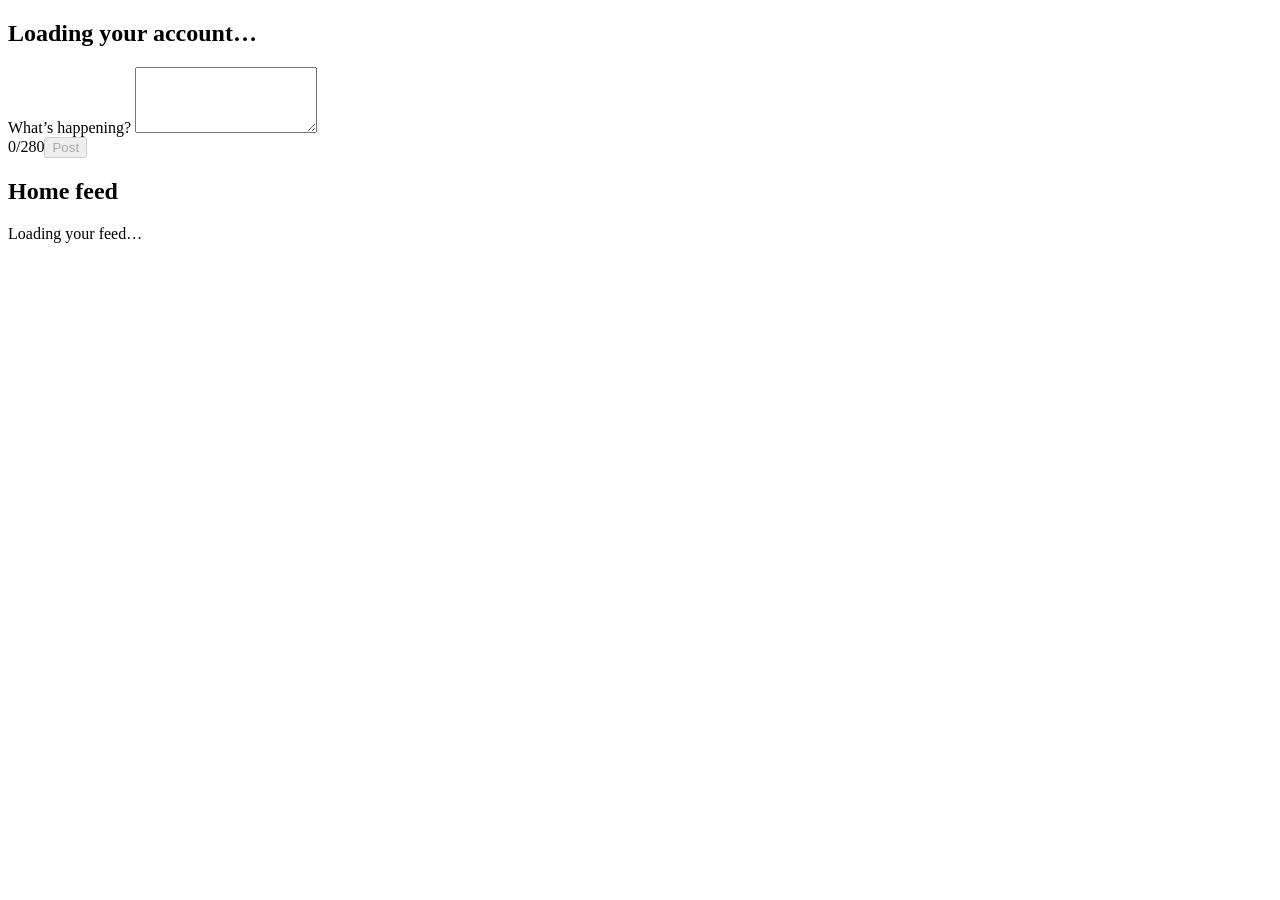
==== public/index.html @ 89bbac33 "build the home feed and composer Added the home page script with the composer, live counter, feed lo" ====
<!DOCTYPE html>
<html lang="en">
<head>
    <meta charset="UTF-8">
    <meta name="viewport" content="width=device-width, initial-scale=1">
    <title>Home - Yapp</title>
    <link rel="icon" type="image/svg+xml" href="/favicon.svg">
    <link rel="stylesheet" href="/assets/css/base.css">
    <link rel="stylesheet" href="/assets/css/index.css">
    <link rel="stylesheet" href="/assets/css/social.css">
</head>
<body>
    <div class="app">
        <div id="site-nav"></div>
        <main class="social-main home-main">
            <section class="welcome-card">
                <h1 id="greeting">Loading your account…</h1>
            </section>
            <section class="social-panel tweet-form">
                <form id="tweet-form" novalidate>
                    <label for="tweet-content">What’s happening?</label>
                    <textarea id="tweet-content" name="content" rows="4"></textarea>
                    <div class="tweet-form-footer"><span id="tweet-count" class="muted">0/280</span><button class="btn btn-primary" id="tweet-submit" type="submit" disabled>Post</button></div>
                </form>
            </section>
            <section class="social-panel">
                <h2>Home feed</h2>
                <p id="home-feed-status" class="muted loading-status" role="status">Loading your feed…</p>
                <div id="home-tweets" aria-live="polite"></div>
                <p class="empty-message" id="home-empty" hidden>No posts in your feed yet. <a href="/search.html">Find people to follow</a>.</p>
                <button class="btn btn-secondary" id="home-more" type="button" hidden>Load more</button>
            </section>
        </main>
    </div>
    <div id="toast-container" class="toast-container" aria-live="polite" aria-atomic="true"></div>
    <script src="/assets/js/api.js?v=3"></script>
    <script src="/assets/js/components.js?v=4"></script>
    <script src="/assets/js/index.js?v=5"></script>
</body>
</html>
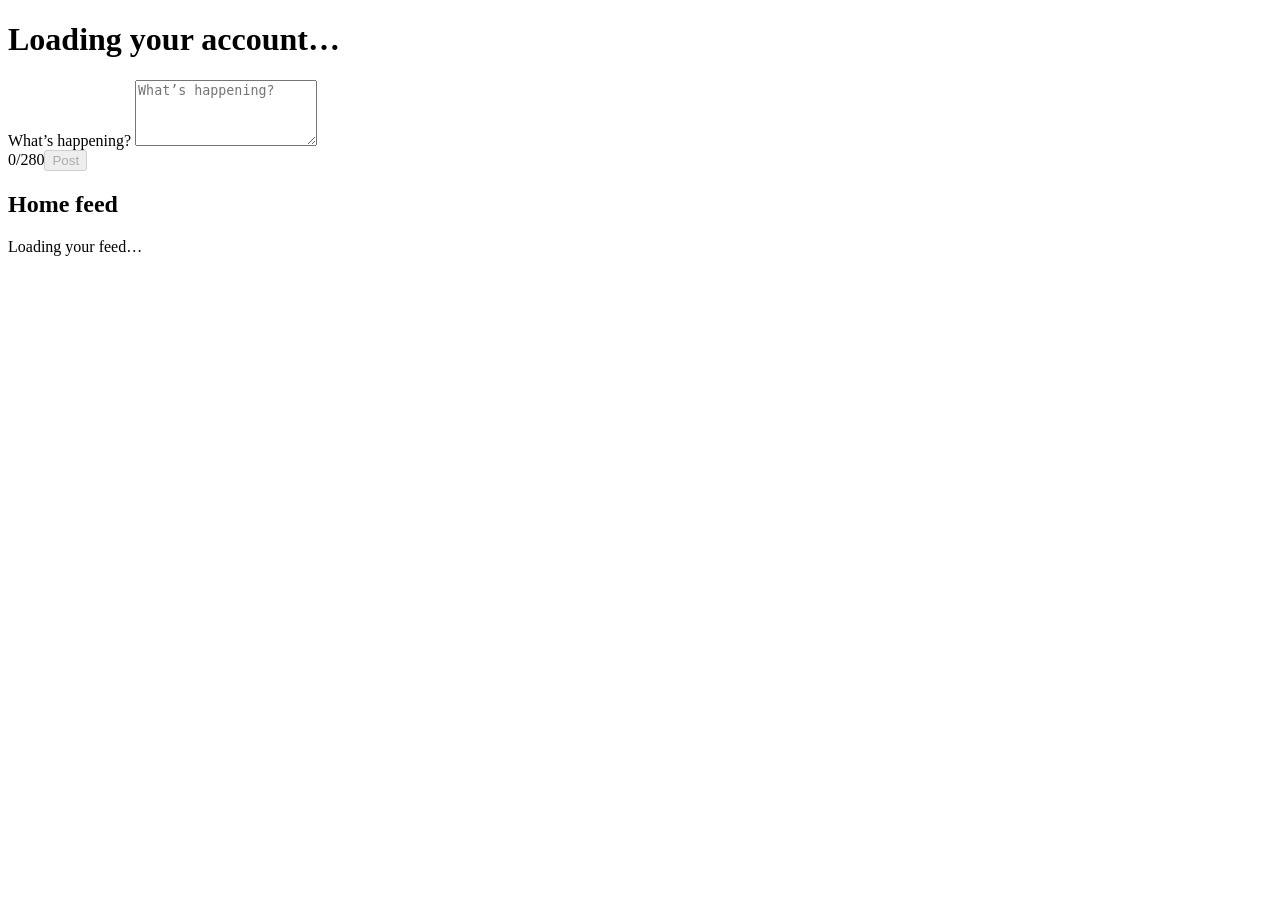
==== commit 930df609: "rework the frontend theme update the dark palette, navigation rail, and page layouts  add the brande" ====
--- a/public/index.html
+++ b/public/index.html
@@ -13,18 +13,18 @@
     <div class="app">
         <div id="site-nav"></div>
         <main class="social-main home-main">
-            <section class="welcome-card">
+            <header class="welcome-card">
                 <h1 id="greeting">Loading your account…</h1>
-            </section>
+            </header>
             <section class="social-panel tweet-form">
                 <form id="tweet-form" novalidate>
-                    <label for="tweet-content">What’s happening?</label>
-                    <textarea id="tweet-content" name="content" rows="4"></textarea>
+                    <label class="visually-hidden" for="tweet-content">What’s happening?</label>
+                    <textarea id="tweet-content" name="content" rows="4" placeholder="What’s happening?"></textarea>
                     <div class="tweet-form-footer"><span id="tweet-count" class="muted">0/280</span><button class="btn btn-primary" id="tweet-submit" type="submit" disabled>Post</button></div>
                 </form>
             </section>
             <section class="social-panel">
-                <h2>Home feed</h2>
+                <h2 class="visually-hidden">Home feed</h2>
                 <p id="home-feed-status" class="muted loading-status" role="status">Loading your feed…</p>
                 <div id="home-tweets" aria-live="polite"></div>
                 <p class="empty-message" id="home-empty" hidden>No posts in your feed yet. <a href="/search.html">Find people to follow</a>.</p>
